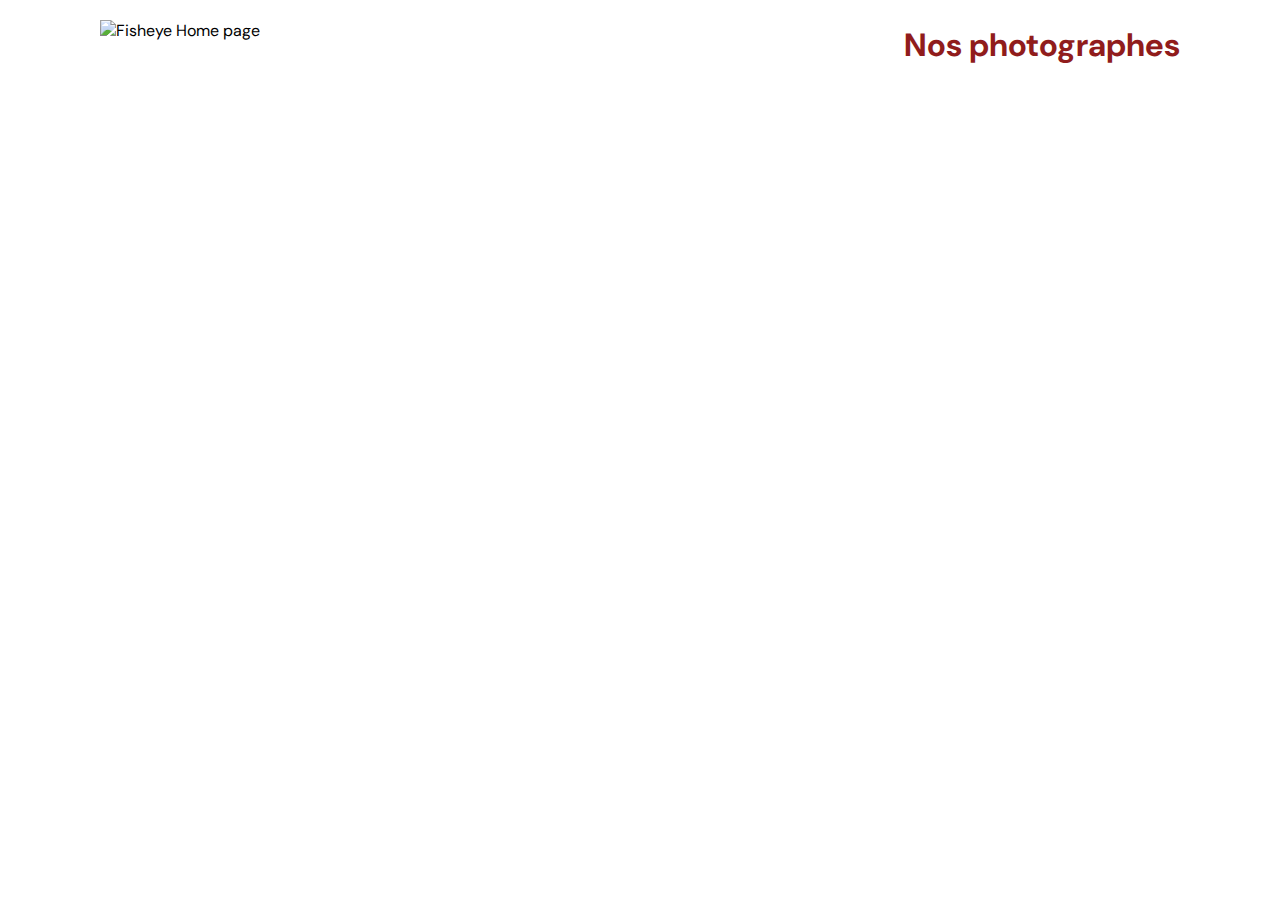
==== index.html @ 350ddff1 "modif de getPhotographers() pour afficher portrait" ====
<!DOCTYPE html>
<html lang="fr">
  <head>
    <link href="css/style.css" rel="stylesheet" type="text/css">
    <meta charset="utf-8">
    <link rel="icon" type="image/png" href="assets/favicon.png">
    <link href="https://fonts.googleapis.com/css?family=DM+Sans&display=swap" rel="stylesheet">
    <title>Fisheye</title>
  </head>
  <body>
    <header>
        <img src="assets/images/logo.png" class="logo" alt="Fisheye Home page">
        <h1>Nos photographes</h1>
    </header>
    <main id="main">
        <div class="photographer_section"></div>
    </main>
    <script src="scripts/factories/photographer.js"></script>
    <script src="scripts/pages/index.js"></script>
  </body>
</html>
---- css/style.css ----
@import url("photographer.css");

body {
    font-family: "DM Sans", sans-serif;
    margin: 0;
}


header {
    display: flex;
    flex-direction: row;
    justify-content: space-between;
    align-items: center;
    height: 90px;
}

h1 {
    color: #901C1C;
    margin-right: 100px;
}

.logo {
    height: 50px;
    margin-left: 100px;
}

.photographer_section {
    display: grid;
    grid-template-columns: 1fr 1fr 1fr;
    gap: 70px;
    margin-top: 100px;
}

.photographer_section article {
    justify-self: center;
    display: flex;
    justify-content: center;
    align-items: center;
    flex-direction: column;
}

.photographer_section article h2 {
    color: #D3573C;
    font-size: 36px;
}

/*.photographer_section article div {
    border-radius: 25%;
    height: 200px;
    width: 200px;
}*/

.photographer_section article div img {
    height: 200px;
    width: 200px;
    border-radius: 50%;
    object-fit: cover;
}
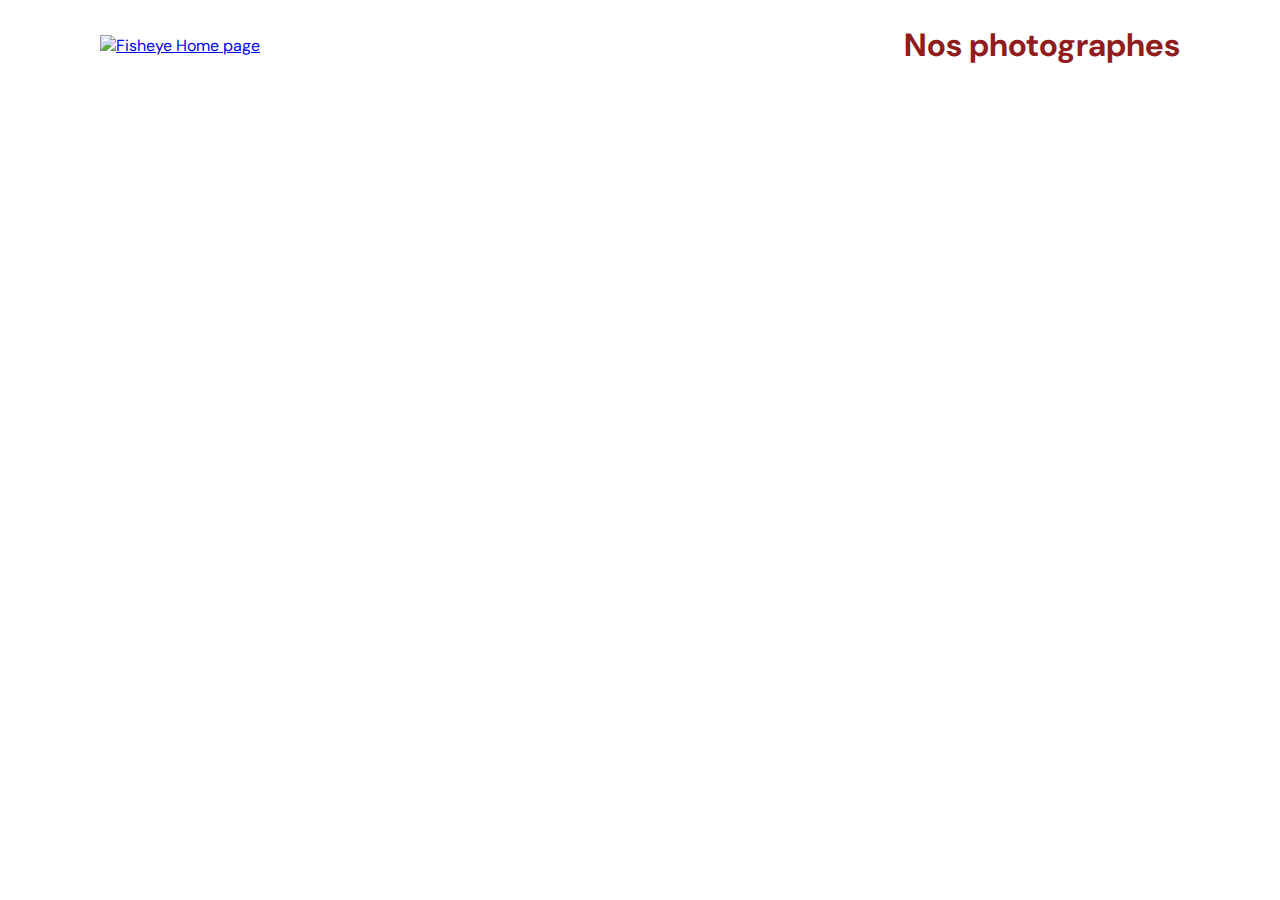
==== commit 11134ffa: "add correct link and start implementing js" ====
--- a/index.html
+++ b/index.html
@@ -9,7 +9,9 @@
   </head>
   <body>
     <header>
+      <a href="index.html" aria-label="Lien vers la page d'accueil Fisheye" role="link" focusable="true">
         <img src="assets/images/logo.png" class="logo" alt="Fisheye Home page">
+      </a>
         <h1>Nos photographes</h1>
     </header>
     <main id="main">
--- a/css/style.css
+++ b/css/style.css
@@ -29,6 +29,7 @@
     grid-template-columns: 1fr 1fr 1fr;
     gap: 70px;
     margin-top: 100px;
+    margin-bottom: 100px;
 }
 
 .photographer_section article {
@@ -37,20 +38,46 @@
     justify-content: center;
     align-items: center;
     flex-direction: column;
+    font-weight: 400;
 }
 
-.photographer_section article h2 {
+.photographer_section article span {
+    margin-top: 3px;
+}
+
+.photographer_localisation {
+    font-size: 13px;
+    line-height: 17px;
+    color: #901C1C;
+}
+
+.photographer_name {
     color: #D3573C;
     font-size: 36px;
+    margin-top: 20px;
+    margin-bottom: 0;
 }
 
-/*.photographer_section article div {
-    border-radius: 25%;
-    height: 200px;
-    width: 200px;
-}*/
+.photographer_localisation {
+    font-size: 10px;
+    line-height: 13px;
+}
 
-.photographer_section article div img {
+.photographer_price {
+    font-size: 9px;
+    font-weight: 12px;
+    color: #757575;
+}
+
+.photographer_section article a {
+    display: flex;
+    flex-direction: column;
+    justify-content: center;
+    align-items: center;
+    text-decoration: none;
+}
+
+.photographer_portrait {
     height: 200px;
     width: 200px;
     border-radius: 50%;
